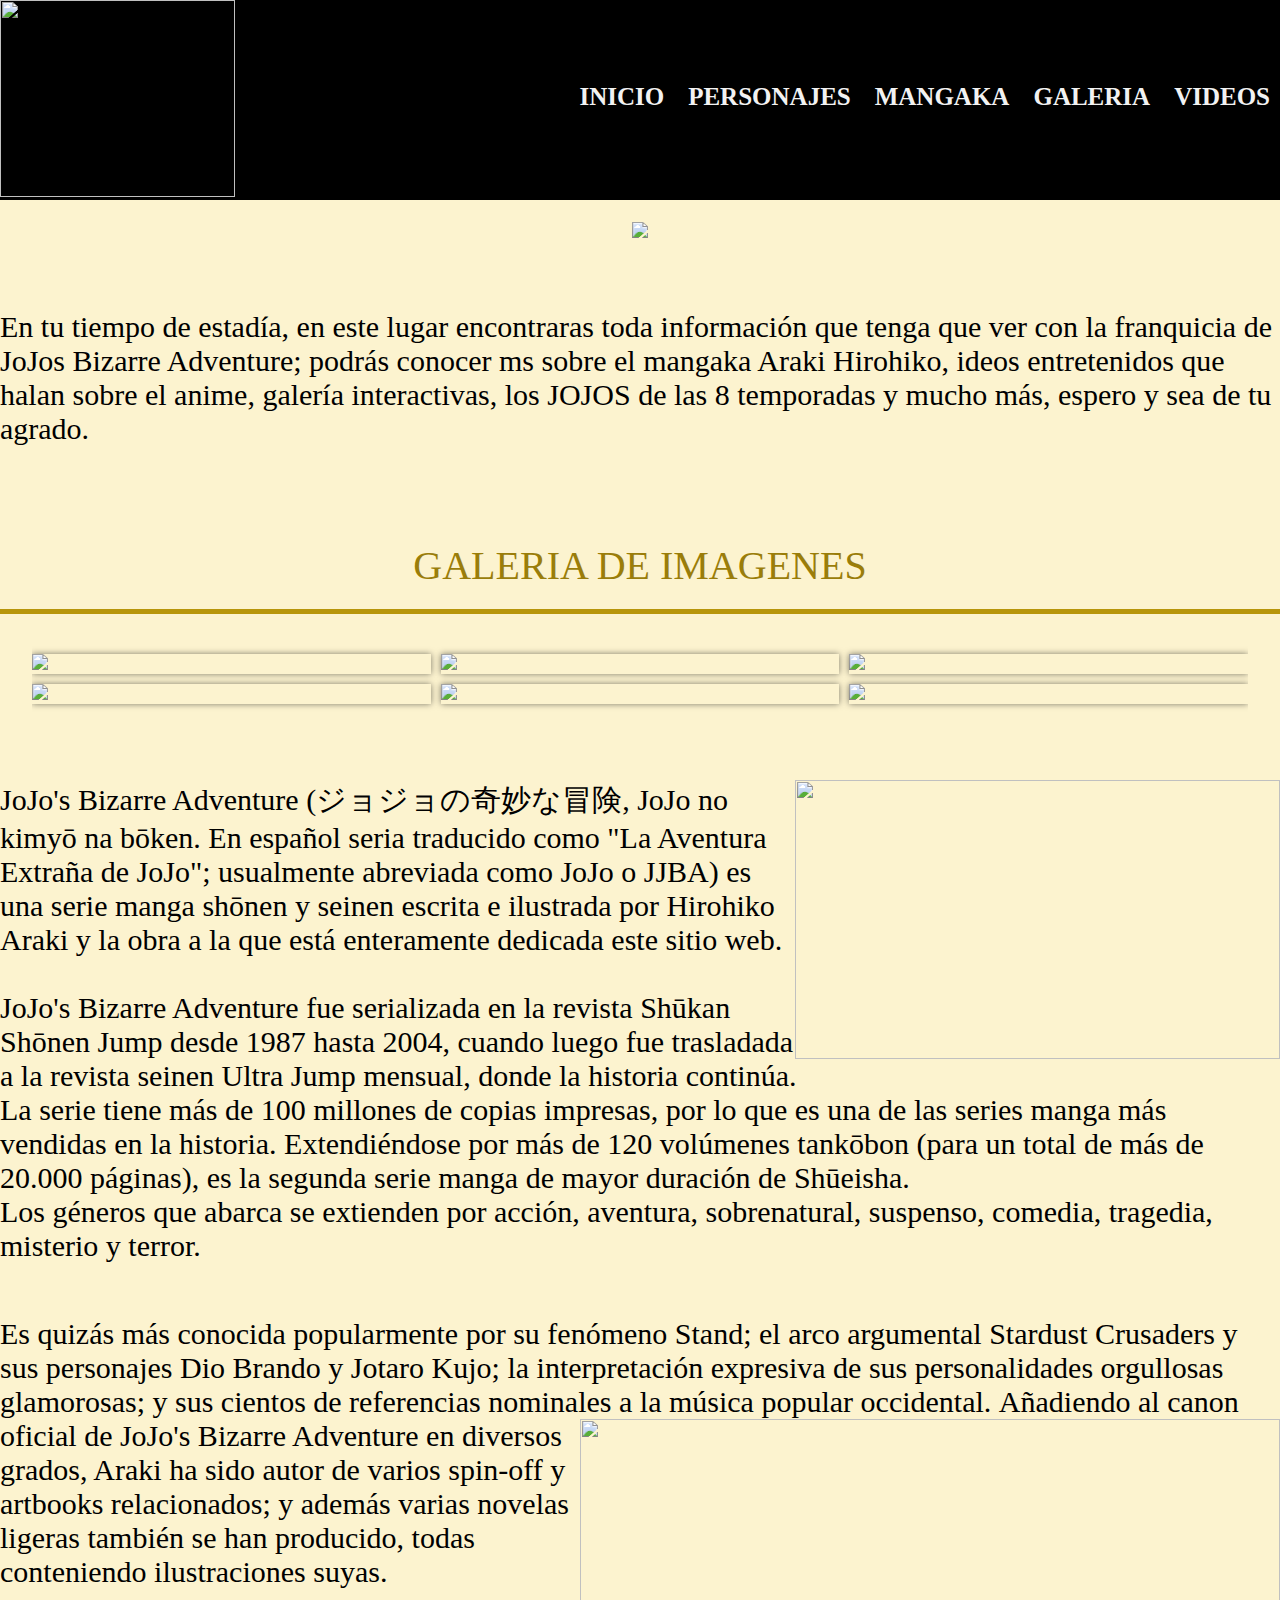
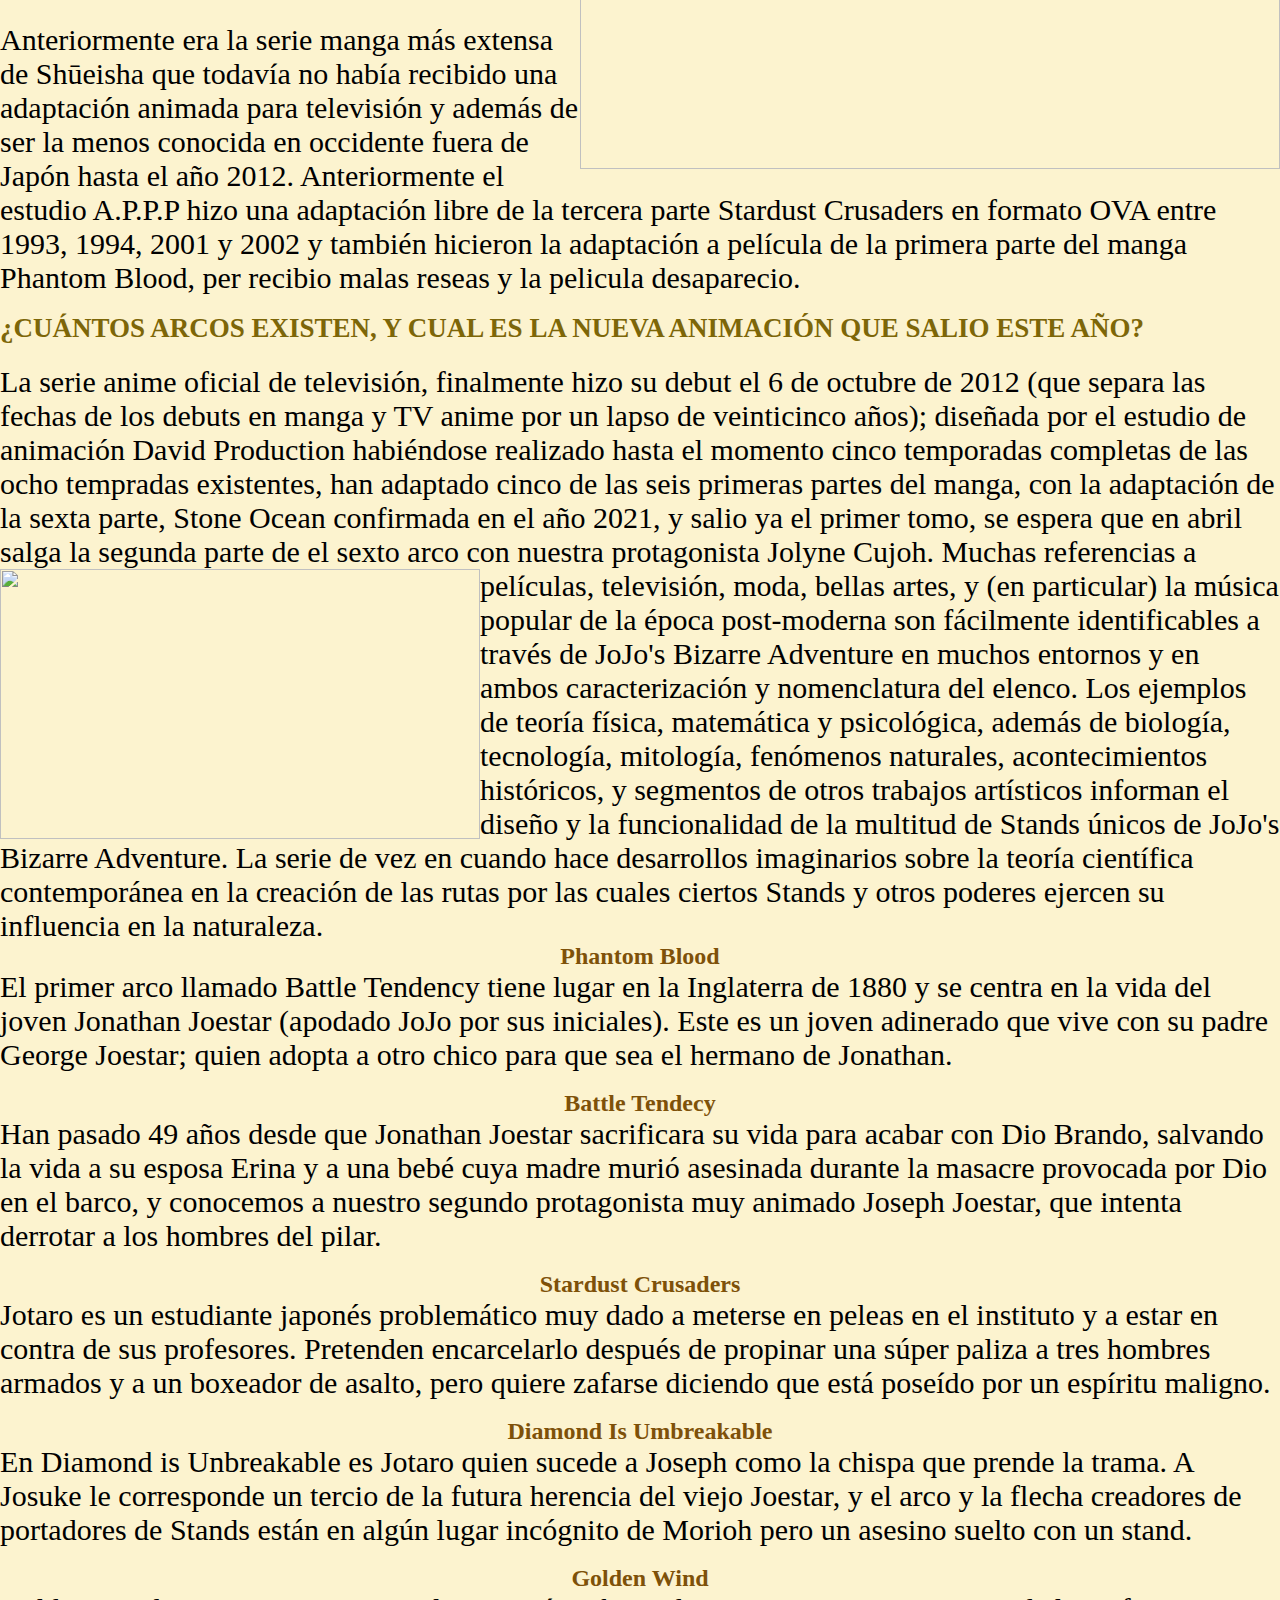
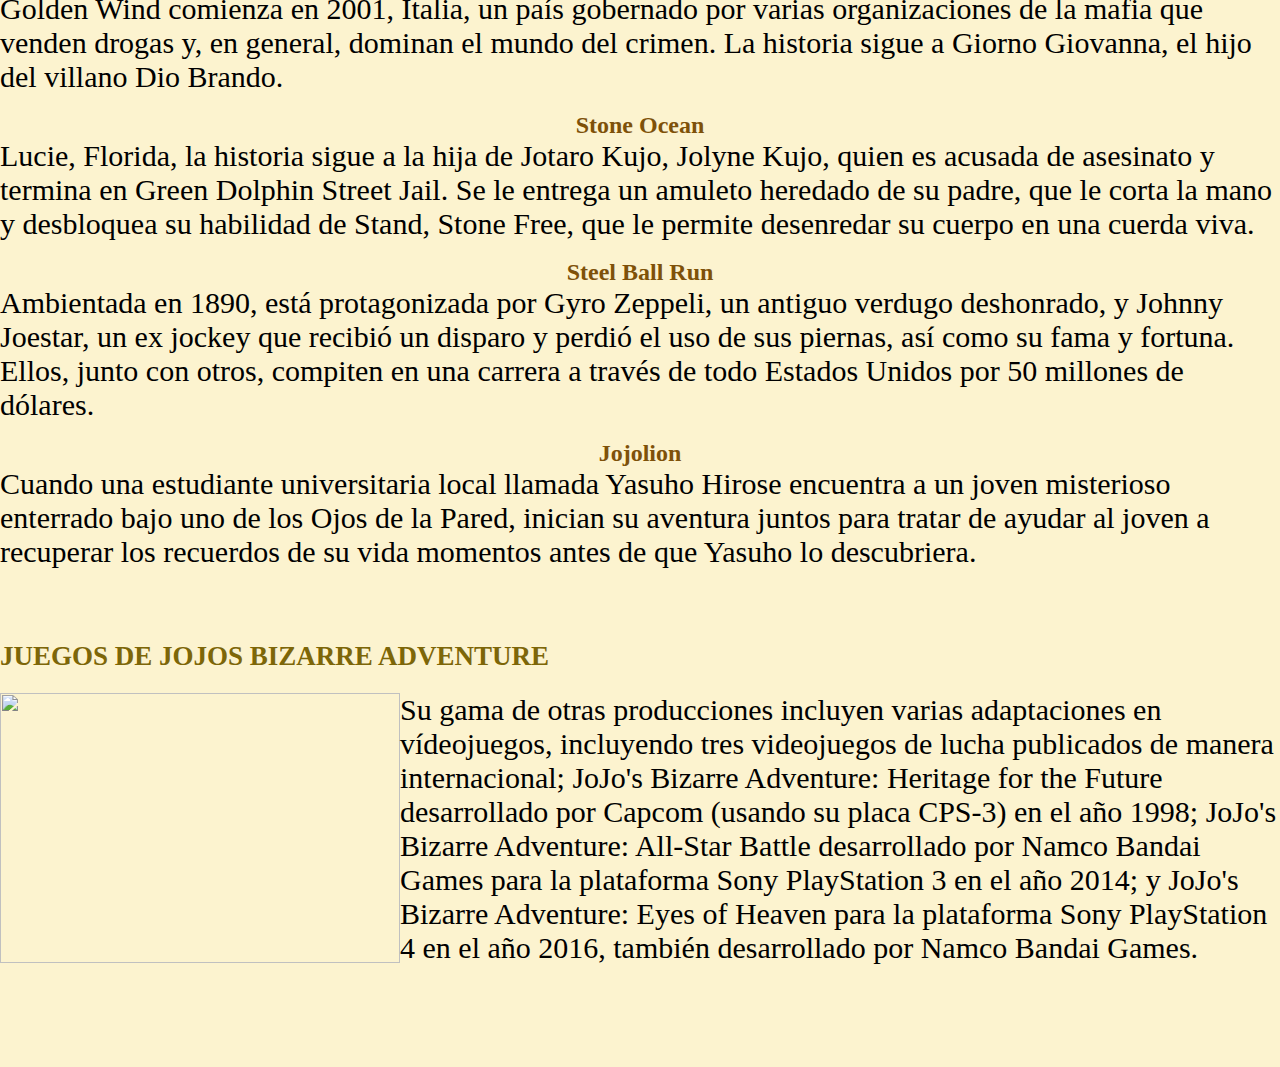
==== Index.html @ 7e6ba3b3 "Add files via upload" ====
<!DOCTYPE html>
<html>

<head>
	<meta http-equiv="Content-Type" content="text/html; charset=utf-8" />
	<meta charset="utf-8">
	<meta name="viewport" content="width=device-width, initial-scale=1">
	<title>JOJOSLAND</title>
	<link rel="icon" type="image/png" href="../ADA2/img/favicon1.png">
	<link rel="stylesheet" type="text/css" href="estilo.css">
	<link rel="stylesheet" type="text/css" href="estilo3.css">
	<style>
		img {
			max-width: 100%;
		}
	</style>
	<style>
		p {
			font-family: Agency FB;
			font-size: 30px;
		}
	</style>
	<script src="https://kit.fontawesome.com/bb11ffc785.js" crossorigin="anonymous"></script>
	<enlace rel="preconectar" href="https://fonts.googleapis.com">
		<enlace rel="preconectar" href="https://fonts.gstatic.com" crossorigin>
			<enlace href="https: //fonts.googleapis.com/css2? family= Sansita+Swashed:wght@900 & display=swap"
				rel="stylesheet">
</head>

<body bgcolor="#FCF3CF">
	<header>
		<div class="wrapper">
			<div class="logo">
				<img src="gif/jojoland.gif" style="float: left; height: 197px; width: 235px;">
			</div>
			<nav>
				<a href="Index.html">INICIO</a>
				<a href="personajes.html">PERSONAJES</a>
				<a href="mangaka.html">MANGAKA</a>
				<a href="galeria.html">GALERIA</a>
				<a href="videos.html">VIDEOS</a>
			</nav>
		</div>
	</header>

	<center><img src="gif/banner01.gif" align="center" width="1350"></center>
	<section class="DESARROLLO wrapper">

		<br><br><br><br>
		<p> En tu tiempo de estadía, en este lugar encontraras toda información que tenga que ver con la franquicia de
			JoJos Bizarre Adventure; podrás conocer ms sobre el mangaka Araki Hirohiko, ideos entretenidos que halan
			sobre el anime, galería interactivas, los JOJOS de las 8 temporadas y mucho más, espero y sea de tu agrado.
		</p>
		<br><br>

	</section>
	<h1>GALERIA DE IMAGENES</h1>
	<span class="linea"></span>
	<section class="galeria">
		<a href="#image1"><img src="gale/img07.jpeg" alt=" "></a>
		<a href="#image2"><img src="gale/img08.jpg" alt=" "></a>
		<a href="#image3"><img src="gale/img03.jpg" alt=" "></a>
		<a href="#image4"><img src="gale/img04.jpg" alt=" "></a>
		<a href="#image5"><img src="gale/img09.jpg" alt=" "></a>
		<a href="#image6"><img src="gale/img12.jpg" alt=" "></a>

	</section>

	<article class="light-box" id="image1">
		<a href="#image6" class="next"><i class="fas fa-arrow-left"></i></a>
		<img src="gale/img07.jpeg" alt="">
		<a href="#image2" class="next"><i class="fas fa-arrow-right"></i></a>
		<a href="#" class="close">x</a>
	</article>

	<article class="light-box" id="image2">
		<a href="#image1" class="next"><i class="fas fa-arrow-left"></i></a>
		<img src="gale/img08.jpg" alt="">
		<a href="#image3" class="next"><i class="fas fa-arrow-right"></i></a>
		<a href="#" class="close">x</a>
	</article>

	<article class="light-box" id="image3">
		<a href="#image2" class="next"><i class="fas fa-arrow-left"></i></a>
		<img src="gale/img03.jpg" alt="">
		<a href="#image4" class="next"><i class="fas fa-arrow-right"></i></a>
		<a href="#" class="close">x</a>
	</article>

	<article class="light-box" id="image4">
		<a href="#image3" class="next"><i class="fas fa-arrow-left"></i></a>
		<img src="gale/img04.jpg" alt="">
		<a href="#image5" class="next"><i class="fas fa-arrow-right"></i></a>
		<a href="#" class="close">x</a>
	</article>

	<article class="light-box" id="image5">
		<a href="#image4" class="next"><i class="fas fa-arrow-left"></i></a>
		<img src="gale/img09.jpg" alt="">
		<a href="#image6" class="next"><i class="fas fa-arrow-right"></i></a>
		<a href="#" class="close">x</a>
	</article>

	<article class="light-box" id="image6">
		<a href="#image5" class="next"><i class="fas fa-arrow-left"></i></a>
		<img src="gale/img12.jpg" alt="">
		<a href="#image1" class="next"><i class="fas fa-arrow-right"></i></a>
		<a href="#" class="close">x</a>
	</article>
	<br><br>
	<p>
		<img src="gale/img11.jpg" align="right" width="485" height="279">JoJo's Bizarre Adventure (ジョジョの奇妙な冒険, JoJo no
		kimyō na bōken. En español seria traducido como "La Aventura Extraña de JoJo"; usualmente abreviada como JoJo o
		JJBA) es una serie manga shōnen y seinen escrita e ilustrada por Hirohiko Araki y la obra a la que está
		enteramente dedicada este sitio web.
	<p>
		<br>
	<p>JoJo's Bizarre Adventure fue serializada en la revista Shūkan Shōnen Jump desde 1987 hasta 2004, cuando luego fue
		trasladada a la revista seinen Ultra Jump mensual, donde la historia continúa.
		<br>
		La serie tiene más de 100 millones de copias impresas, por lo que es una de las series manga más vendidas en la
		historia. Extendiéndose por más de 120 volúmenes tankōbon (para un total de más de 20.000 páginas), es la
		segunda serie manga de mayor duración de Shūeisha.
		<br>
		Los géneros que abarca se extienden por acción, aventura, sobrenatural, suspenso, comedia, tragedia, misterio y
		terror.
	</p>

	<br><br><br>
	<p> Es quizás más conocida popularmente por su fenómeno Stand; el arco argumental Stardust Crusaders y sus
		personajes Dio Brando y Jotaro Kujo; la interpretación expresiva de sus personalidades orgullosas glamorosas; y
		sus cientos de referencias nominales a la música popular occidental.
		<img src="gale/img06.jpg" align="right" width="700" height="350">Añadiendo al canon oficial de JoJo's Bizarre
		Adventure en diversos grados, Araki ha sido autor de varios spin-off y artbooks relacionados; y además varias
		novelas ligeras también se han producido, todas conteniendo ilustraciones
		suyas.
		<br><br>
		Anteriormente era la serie manga más extensa de Shūeisha que todavía no había recibido una adaptación animada
		para televisión y además de ser la menos conocida en occidente fuera de Japón hasta el año 2012. Anteriormente
		el estudio A.P.P.P hizo una adaptación libre de la tercera parte Stardust Crusaders en formato OVA entre 1993,
		1994, 2001 y 2002 y también hicieron la adaptación a película de la primera parte del manga Phantom Blood, per
		recibio malas reseas y la pelicula desaparecio.
	</p>
	<br>
	<font face="Impact" color="#7D6608 " size="4">
		<h2>
			<right>¿CUÁNTOS ARCOS EXISTEN, Y CUAL ES LA NUEVA ANIMACIÓN QUE SALIO ESTE AÑO?</right>
		</h2>
	</font>
	<br>
	<p>La serie anime oficial de televisión, finalmente hizo su debut el 6 de octubre de 2012 (que separa las fechas de
		los debuts en manga y TV anime por un lapso de veinticinco años); diseñada por el estudio de animación David
		Production habiéndose realizado hasta el momento cinco temporadas completas de las ocho tempradas existentes,
		han adaptado cinco de las seis primeras partes del manga, con la adaptación de la sexta parte, Stone Ocean
		confirmada en el año 2021, y salio ya el primer tomo, se espera que en abril salga la segunda parte de el sexto
		arco con nuestra protagonista Jolyne Cujoh.
		<img src="gale/img02.jpg" align="left" width="480" height="270">Muchas referencias a películas, televisión,
		moda, bellas artes, y (en particular) la música popular de la época post-moderna son fácilmente identificables a
		través de JoJo's Bizarre Adventure en muchos entornos y en ambos caracterización y nomenclatura del elenco. Los
		ejemplos de teoría física, matemática y psicológica, además de biología, tecnología, mitología, fenómenos
		naturales, acontecimientos históricos, y segmentos de otros trabajos artísticos informan el diseño y la
		funcionalidad de la multitud de Stands únicos de JoJo's Bizarre Adventure. La serie de vez en cuando hace
		desarrollos imaginarios sobre la teoría científica contemporánea en la creación de las rutas por las cuales
		ciertos Stands y otros poderes ejercen su influencia en la naturaleza.
		<br>
		<font face="Comic Sans MS" color="#7E5109">
			<center>
				<h2> Phantom Blood </h2>
			</center>
		</font>
	<p>El primer arco llamado Battle Tendency tiene lugar en la Inglaterra de 1880 y se centra en la vida del joven
		Jonathan Joestar (apodado JoJo por sus iniciales). Este es un joven adinerado que vive con su padre George
		Joestar; quien adopta a otro chico para que sea el hermano de Jonathan.</p>
	<br>
	</p>
	<font face="Comic Sans MS" color="#7E5109">
		<center>
			<h2> Battle Tendecy </h2>
		</center>
	</font>
	<p>Han pasado 49 años desde que Jonathan Joestar sacrificara su vida para acabar con Dio Brando, salvando la vida a
		su esposa Erina y a una bebé cuya madre murió asesinada durante la masacre provocada por Dio en el barco, y
		conocemos a nuestro segundo protagonista muy animado Joseph Joestar, que intenta derrotar a los hombres del
		pilar.</p>
	<br>
	<font face="Comic Sans MS" color="#7E5109">
		<center>
			<h2> Stardust Crusaders </h2>
		</center>
	</font>
	<p>Jotaro es un estudiante japonés problemático muy dado a meterse en peleas en el instituto y a estar en contra de
		sus profesores. Pretenden encarcelarlo después de propinar una súper paliza a tres hombres armados y a un
		boxeador de asalto, pero quiere zafarse diciendo que está poseído por un espíritu maligno.</p>
	<br>
	<font face="Comic Sans MS" color="#7E5109">
		<center>
			<h2> Diamond Is Umbreakable </h2>
		</center>
	</font>
	<p>En Diamond is Unbreakable es Jotaro quien sucede a Joseph como la chispa que prende la trama. A Josuke le
		corresponde un tercio de la futura herencia del viejo Joestar, y el arco y la flecha creadores de portadores de
		Stands están en algún lugar incógnito de Morioh pero un asesino suelto con un stand.</p>
	<br>
	<font face="Comic Sans MS" color="#7E5109">
		<center>
			<h2> Golden Wind </h2>
		</center>
	</font>
	<p>Golden Wind comienza en 2001, Italia, un país gobernado por varias organizaciones de la mafia que venden drogas
		y, en general, dominan el mundo del crimen. La historia sigue a Giorno Giovanna, el hijo del villano Dio Brando.
	</p>
	<br>
	<font face="Comic Sans MS" color="#7E5109">
		<center>
			<h2> Stone Ocean </h2>
		</center>
	</font>
	<p>Lucie, Florida, la historia sigue a la hija de Jotaro Kujo, Jolyne Kujo, quien es acusada de asesinato y termina
		en Green Dolphin Street Jail. Se le entrega un amuleto heredado de su padre, que le corta la mano y desbloquea
		su habilidad de Stand, Stone Free, que le permite desenredar su cuerpo en una cuerda viva.</p>
	<br>
	<font face="Comic Sans MS" color="#7E5109">
		<center>
			<h2> Steel Ball Run </h2>
		</center>
	</font>
	<p>Ambientada en 1890, está protagonizada por Gyro Zeppeli, un antiguo verdugo deshonrado, y Johnny Joestar, un ex
		jockey que recibió un disparo y perdió el uso de sus piernas, así como su fama y fortuna. Ellos, junto con
		otros, compiten en una carrera a través de todo Estados Unidos por 50 millones de dólares.</p>
	<br>
	<font face="Comic Sans MS" color="#7E5109">
		<center>
			<h2> Jojolion </h2>
		</center>
	</font>
	<p>Cuando una estudiante universitaria local llamada Yasuho Hirose encuentra a un joven misterioso enterrado bajo
		uno de los Ojos de la Pared, inician su aventura juntos para tratar de ayudar al joven a recuperar los recuerdos
		de su vida momentos antes de que Yasuho lo descubriera.</p>
	<br><br><br><br>
	<font face="Impact" color="#7D6608 " size="4">
		<h2>
			<right>JUEGOS DE JOJOS BIZARRE ADVENTURE</right>
		</h2>
	</font>
	<br>
	<p>
		<img src="img/42.png" align="left" width="400" height="270">Su gama de otras producciones incluyen varias
		adaptaciones en vídeojuegos, incluyendo tres videojuegos de lucha publicados de manera internacional; JoJo's
		Bizarre Adventure: Heritage for the Future desarrollado por Capcom (usando su placa CPS-3) en el año 1998;
		JoJo's Bizarre Adventure: All-Star Battle desarrollado por Namco Bandai Games para la plataforma Sony
		PlayStation 3 en el año 2014; y JoJo's Bizarre Adventure: Eyes of Heaven para la plataforma Sony PlayStation 4
		en el año 2016, también desarrollado por Namco Bandai Games.

		<br><br><br><br>
</body>

</html>
---- estilo.css ----
*{margin: 0;padding: 0;}

body {
	background: "#ffff2";
}

header{
	width: 100%;
	overflow: hidden;
	background: #000000;
	margin-bottom:20px ;

}
.wrapper {
	width: 100%;
	max-width: 1300px ;
	margin: auto;
	overflow: hidden;
}

header .logo {
	color: #f2f2f2;
	font-size: 50px;
	line-height: 105px;
	float: left;
}

header nav {
	float: right;
	line-height: 200px;
}

header nav a {
	display: inline-block;
	color: #f2f2f2;
	text-decoration:none ;
	padding: 10px 10px;
	line-height:normal;
	font-family:  Comic Sans Ms;
	font-size: 25px;
	font-weight: bold;
	-webkit-transition: all 700ms ease;
	-o-transition: all 700ms ease;
	transition:all 700ms ease;
}

header nav a:hover {
	background: #2ECC71;
	border-radius: 100px;
}

.header2 {
position: fixed;
height: 100px;
}

.header2 .logo {
	line-height: 100px;
	font-size: 30px;
}

.header2 nav {
line-height: 100px;
}

.DESARROLLO {
	font-family: Century Gothic;
	
}

.DESARROLLO p {
	margin-bottom: 40px;
}

@media screen and (max-width: 950px) {
header .logo,
header nav {
	width: 100%;
	text-align: center;
	line-height: 100px;
}

.header2 {
	height: auto;
}

.header2 .logo,
.header2 nav {
line-height: 50px;
}
}
---- estilo3.css ----
*{
	box-sizing: border-box;
	margin: 0;
	padding: 0;
}
body{
font-family: "Sansita Swashed", cursiva;
}

h1{
	font-family: fantasy;
	font-weight: 400;
	text-align: center;
	padding: 20px 0;
	font-size: 40px;
	color: #9A7D0A;
}

.linea{
	background: #B7950B;
	height: 5px;
	width: 100%;
	display: block;
}

.galeria{
	display: grid;
	grid-template-columns: repeat(auto-fit, minmax(350px,1fr));
	width: 95%;
	margin: auto;
	grid-gap: 10px;
	padding: 40px 0;
	overflow: hidden;
}

.galeria > a{
	display: block;
	position: relative;
	overflow: hidden;
	box-shadow: 0 0 6px rgba(0, 0, 0, .5);
}

.galeria > img{
	max-width: 100%;
	vertical-align: top;
	height: 300px;
	object-fit: cover;
	transition: transform 0.8s;
	display:block;
    margin:auto;
}


.galeria a:hover img{
	filter: blur(3px);
	transform: rotate(12deg) scale(1.3);

}


.light-box{
	position: fixed;
	top: 0;
	left: 0;
	background: rgba(0, 0, 0, .5);
	transition: transform .3s ease-in-out;
	width: 100%;
	height: 100vh;
	z-index: 1000;
	display: flex;
	justify-content: center;
	align-items: center;
	transform: scale(0);

}

.light-box img{
	width: 75vw;
	max-height: 70vh;

}

.light-box:target{
	transform: scale(1);
}
.close{
	display: block;
	position: absolute;
	top: 40px;
	right: 40px;
	background: #851919;
	color: #ffffff;
	text-decoration: none;
	width: 40px;
	height: 40px;
	text-align: center;
	line-height: 40px;
	border-radius: 50%;

}
.next{
	display: block;
	background: #851919;
	color: #ffffff;
	height: 30px;
	width: 30px;
	line-height: 30px;
	text-decoration: none;
	text-align: center;
}
@media screen and (max-width: 400px){
	.galeria{
		grid-template-columns: repeat(auto-fit, minmax(200px, 1fr));
	}
	.close{
		top: 20px;
		right: 2px;
	}
}
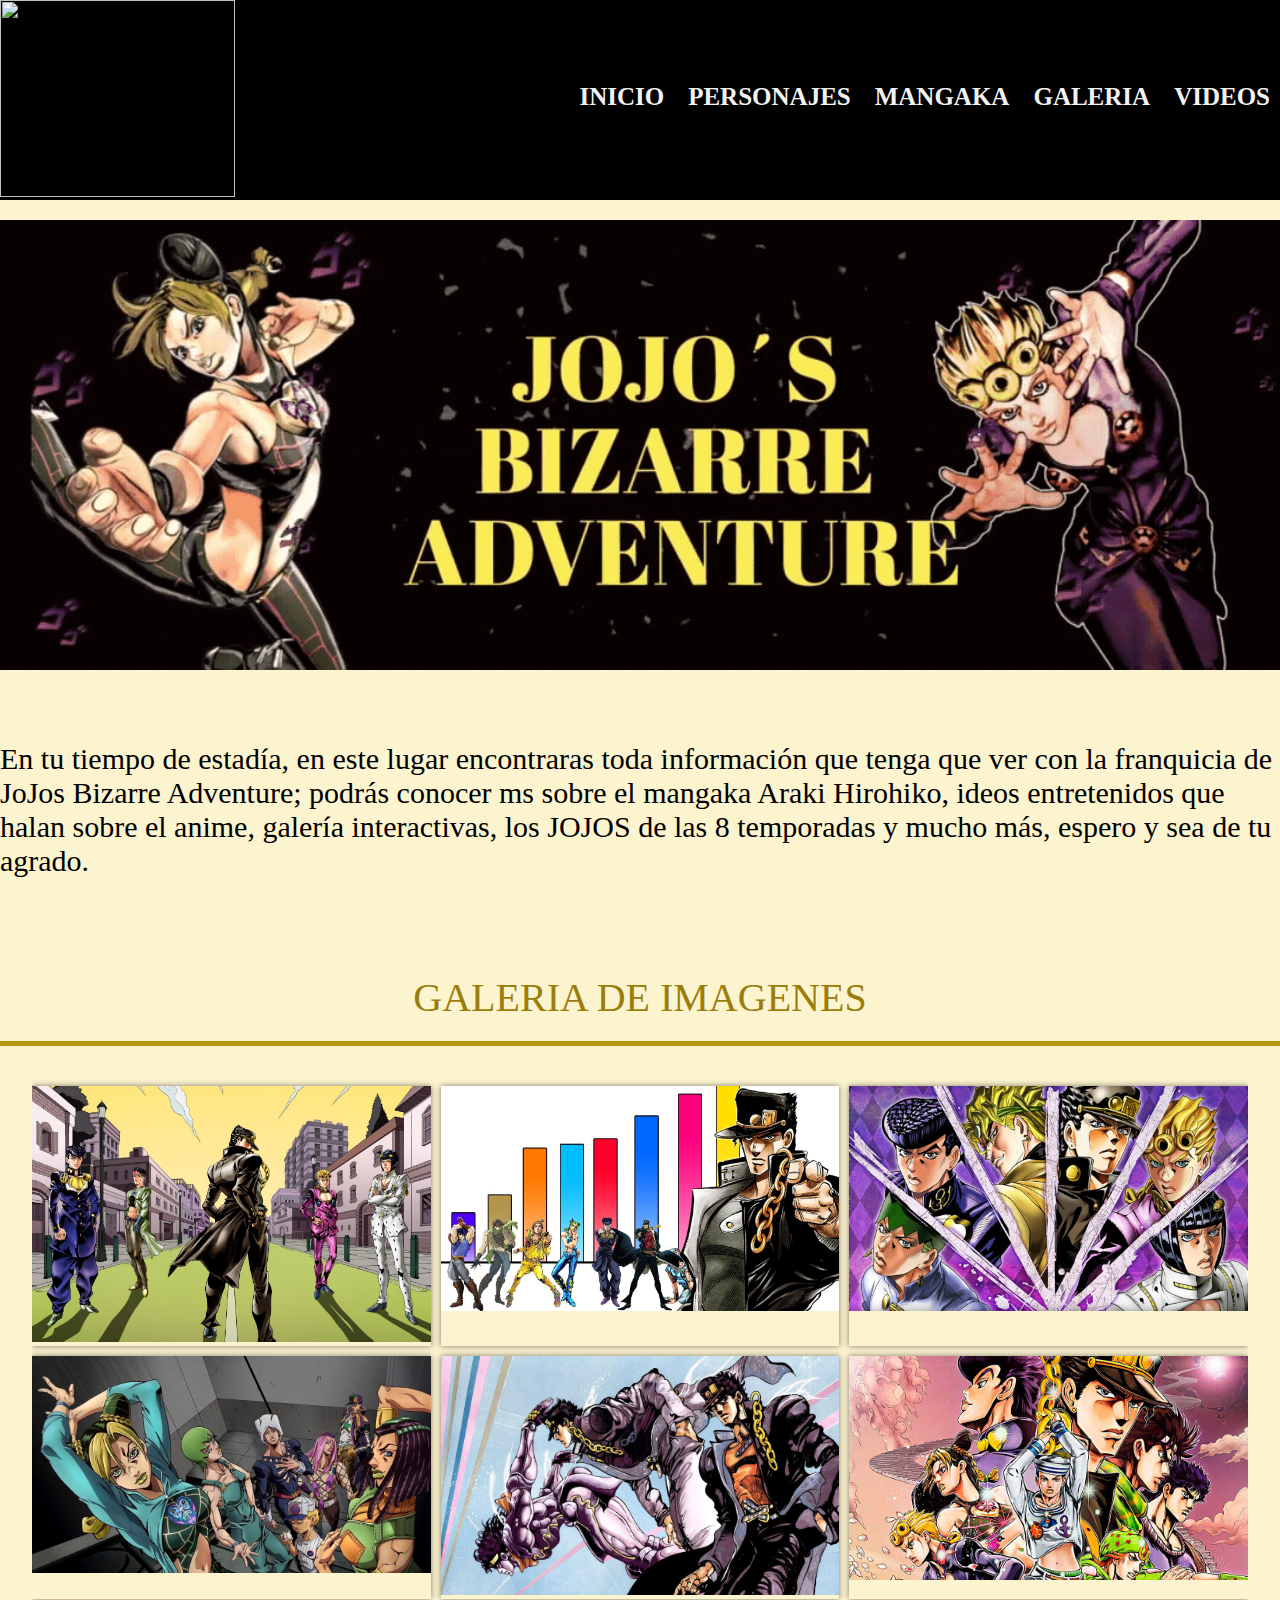
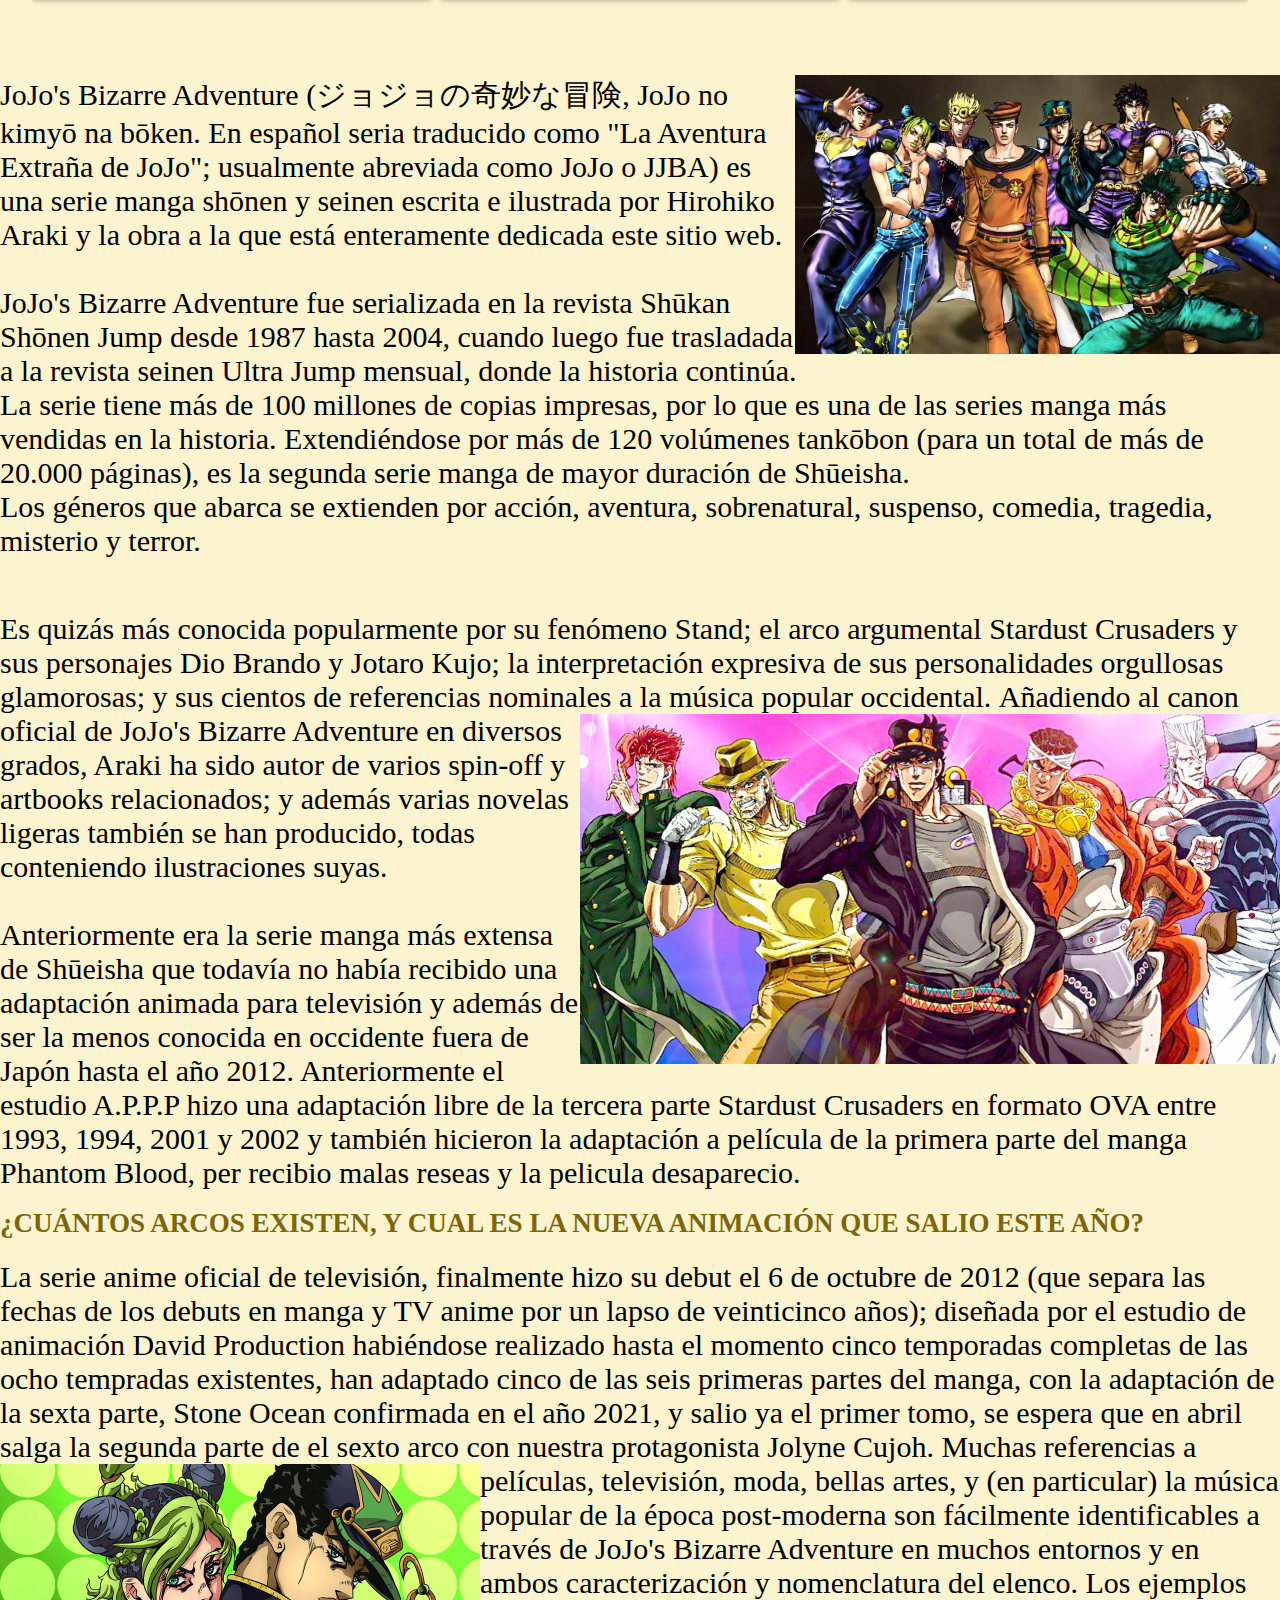
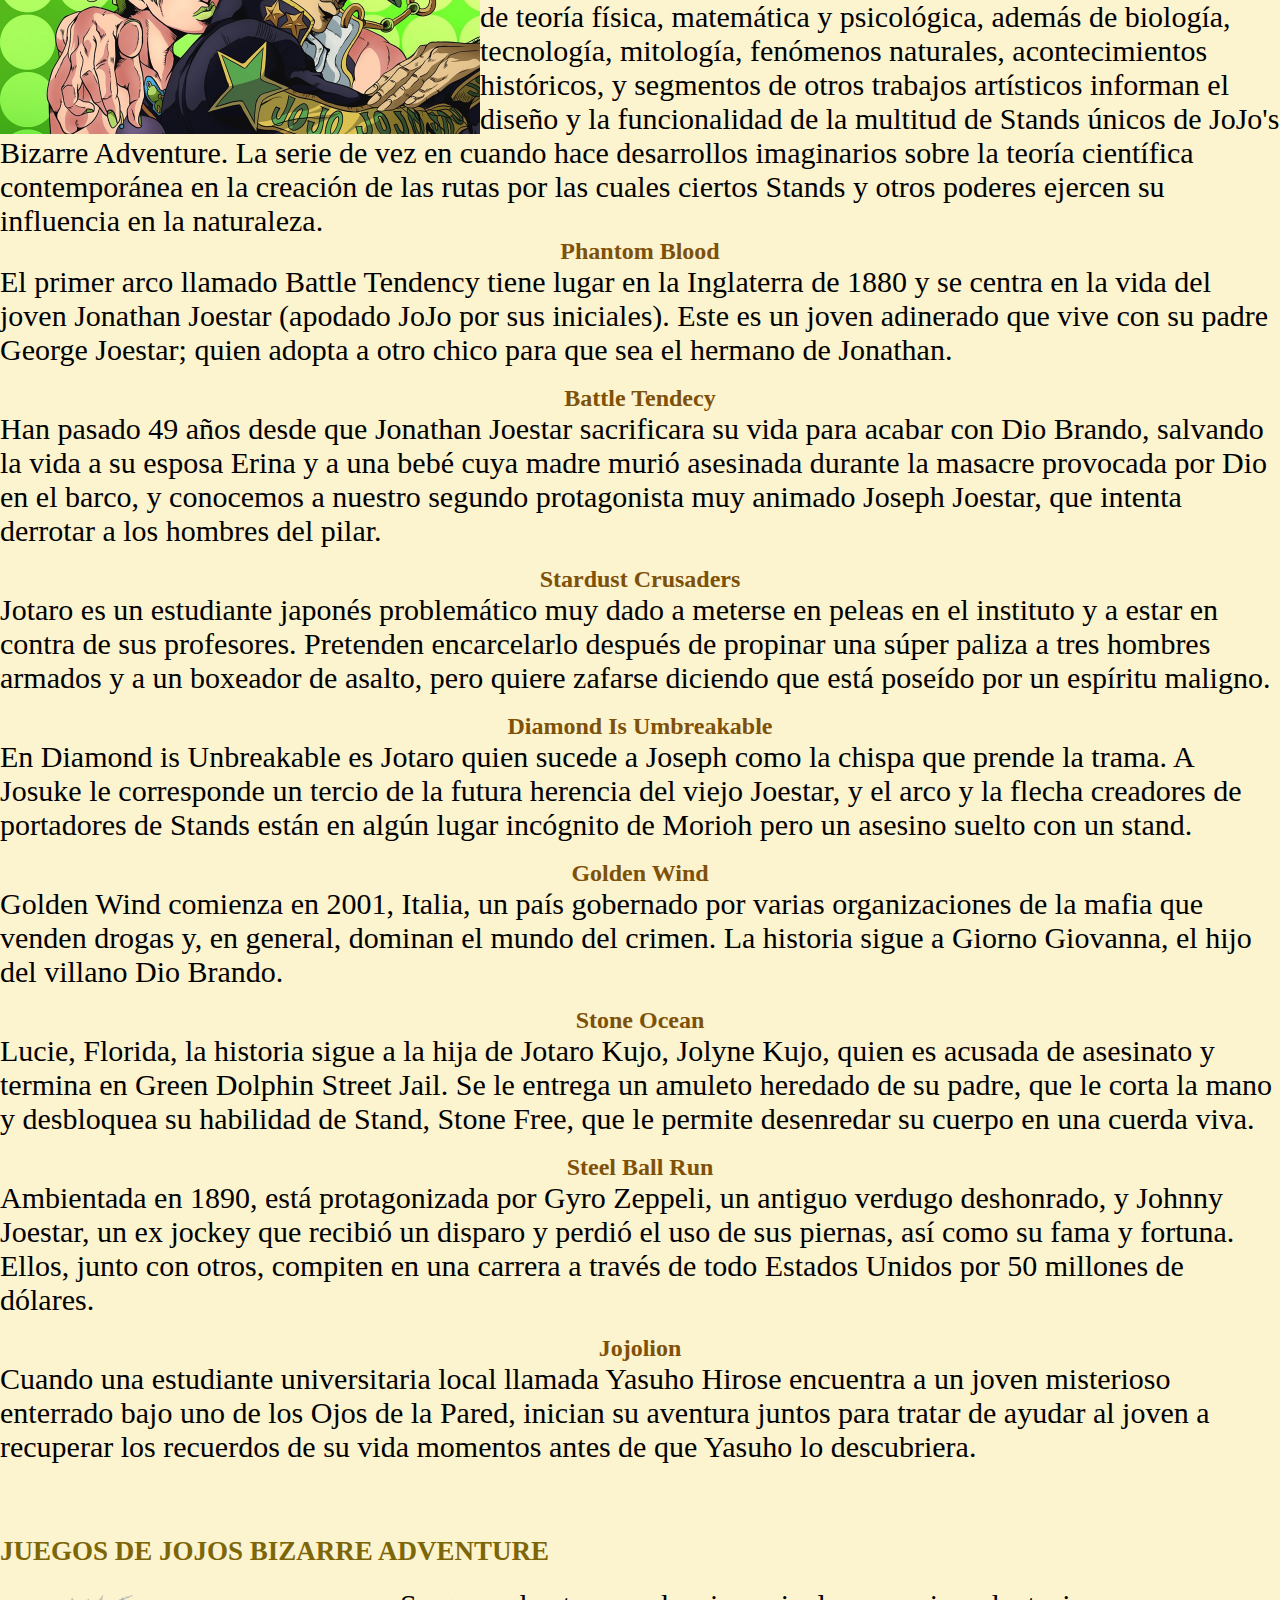
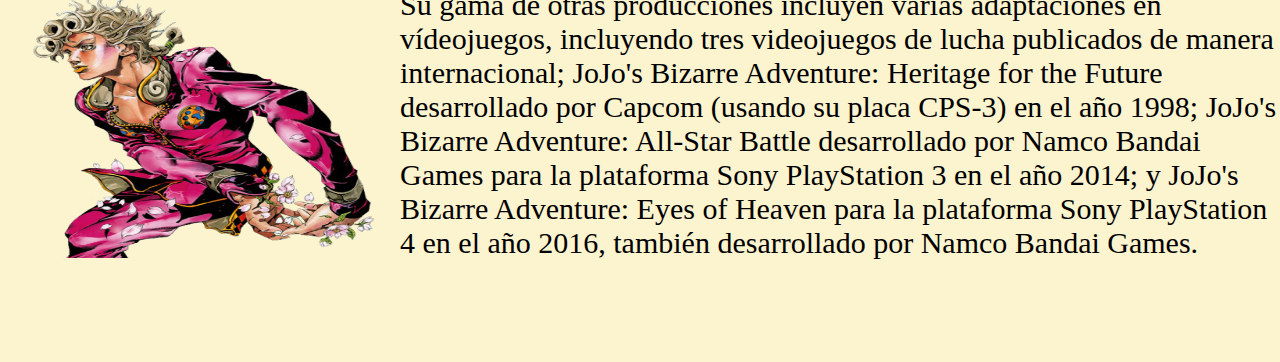
==== commit 6aadf97d: "Update Index.html" ====
--- a/Index.html
+++ b/Index.html
@@ -6,7 +6,7 @@
 	<meta charset="utf-8">
 	<meta name="viewport" content="width=device-width, initial-scale=1">
 	<title>JOJOSLAND</title>
-	<link rel="icon" type="image/png" href="../ADA2/img/favicon1.png">
+	<link rel="icon" type="image/png" href="img/favicon1.png">
 	<link rel="stylesheet" type="text/css" href="estilo.css">
 	<link rel="stylesheet" type="text/css" href="estilo3.css">
 	<style>
@@ -254,4 +254,4 @@
 		<br><br><br><br>
 </body>
 
-</html>+</html>
